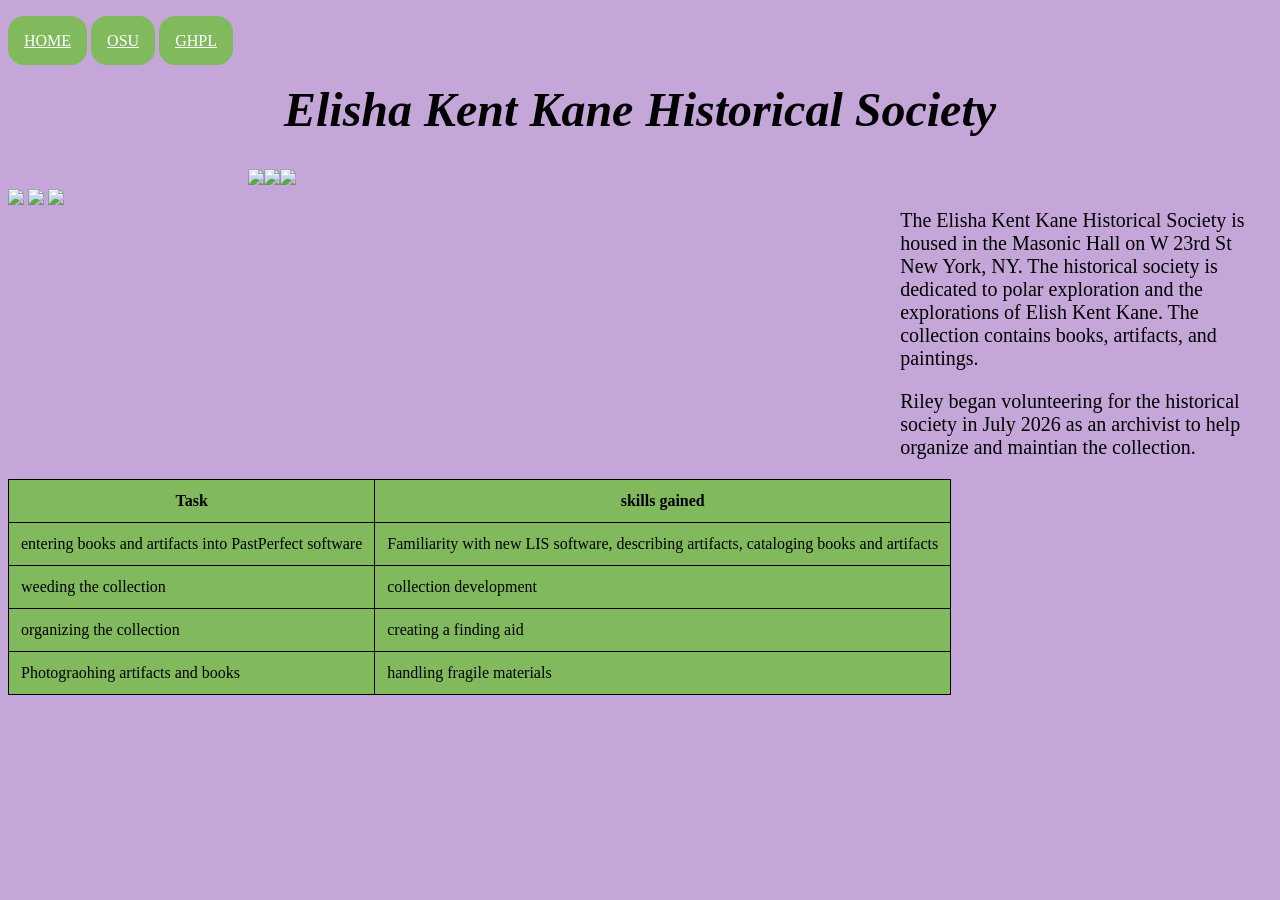
==== EKKHSpage.html @ 893ab721 "Add files via upload" ====
<!DOCTYPE html>
<html lang="en"></html>
<head>
    <meta charset="UTF-8">
    <title>EKKHS Page</title>
            <link rel="stylesheet" type="text/css" href="EKKHSpageCSS.css">

</head>

<body>
     <div class="navigation">
        <a class="link-item" href="index.html">HOME</a>
        <a class="link-item" href="../OSUpage/OSUPage.html">OSU</a>
        <a class="link-item" href="../ghplpage/ghplpage.html">GHPL</a>

    </div>
    <h1>Elisha Kent Kane Historical Society</h1>

 <div class="starrow">
    <div class="column-1">
        <image class="banner" src="../site_images/stars.png"></image>
        </div>
        <div class="column-2">
   <image class="banner" src="../site_images/stars.png"></image>
   </div>
   <div class="column-3">
       <image class="banner" src="../site_images/stars.png"></image>
   </div>
   </div>
   <div class="row">
    <div class="column-left">
         <image class="img" src="../site_images/EKKHS.photo.1.png"></image>
         <image class="img" src="../site_images/EKKHS.photo.2.png"></image>
         <image class="img" src="../site_images/EKKHS.photo.3.png"></image>
    </div>
       <div class="column-right">
   <p>The Elisha Kent Kane Historical Society is housed in the Masonic Hall on W 23rd St New York, NY. The historical society is dedicated to polar exploration and the explorations of Elish Kent Kane.
            The collection contains books, artifacts, and paintings. 
        </p>
        <p>
            Riley began volunteering for the historical society in July 2026 as an archivist to help organize and maintian the collection. 
        </p>
        </div>

        </div>
<div class="skills-table">
    <table>
        <tr>
            <th>Task</th>
            <th>skills gained</th>
        </tr>
        <tr>
            <td>entering books and artifacts into PastPerfect software</td>
            <td>Familiarity with new LIS software, describing artifacts, cataloging books and artifacts</td>
        </tr>
        <tr>
            <td>weeding the collection</td>
            <td>collection development</td>
        </tr>
        <tr>
            <td>organizing the collection</td>
            <td>creating a finding aid</td>
        </tr>
        <tr>
            <td>Photograohing artifacts and books</td>
            <td>handling fragile materials</td>
        </tr>
    </table>
</div>
<div>
   
</div>
</body>
---- EKKHSpageCSS.css ----
body{
            background-color: #c5a6d9;
        }
        .navigation{
            text-align: left;
            margin-top: 2em;
        }
        .link-item{
        background-color: #80BA5D;
         color: white;
        padding: 1em;
        border-radius: 1em; 
        }
        h1{
            text-align: center;
            font-size: 3em;
            font-style:italic;
        }
          .banner{
            width: 300px;
        }
        .starrow{
            display:flex;
            flex-direction: row;
            margin-left:15em;
        }
        .row{
            display: flex;
            flex-direction: row;
        }
        .column-left{
            font-size: 1em;
            width:75em;
        }
          .img{
            width: 300px;
            height: auto;
        }
        .column-right{
            width:25em;
            font-size: 1.25em;
        }
        table,th,tr,td{
            border-collapse: collapse;
            border: solid;
            border-width: .10em;
            border-color: black;
            background-color:#80BA5D;
            padding: .75em;
        }
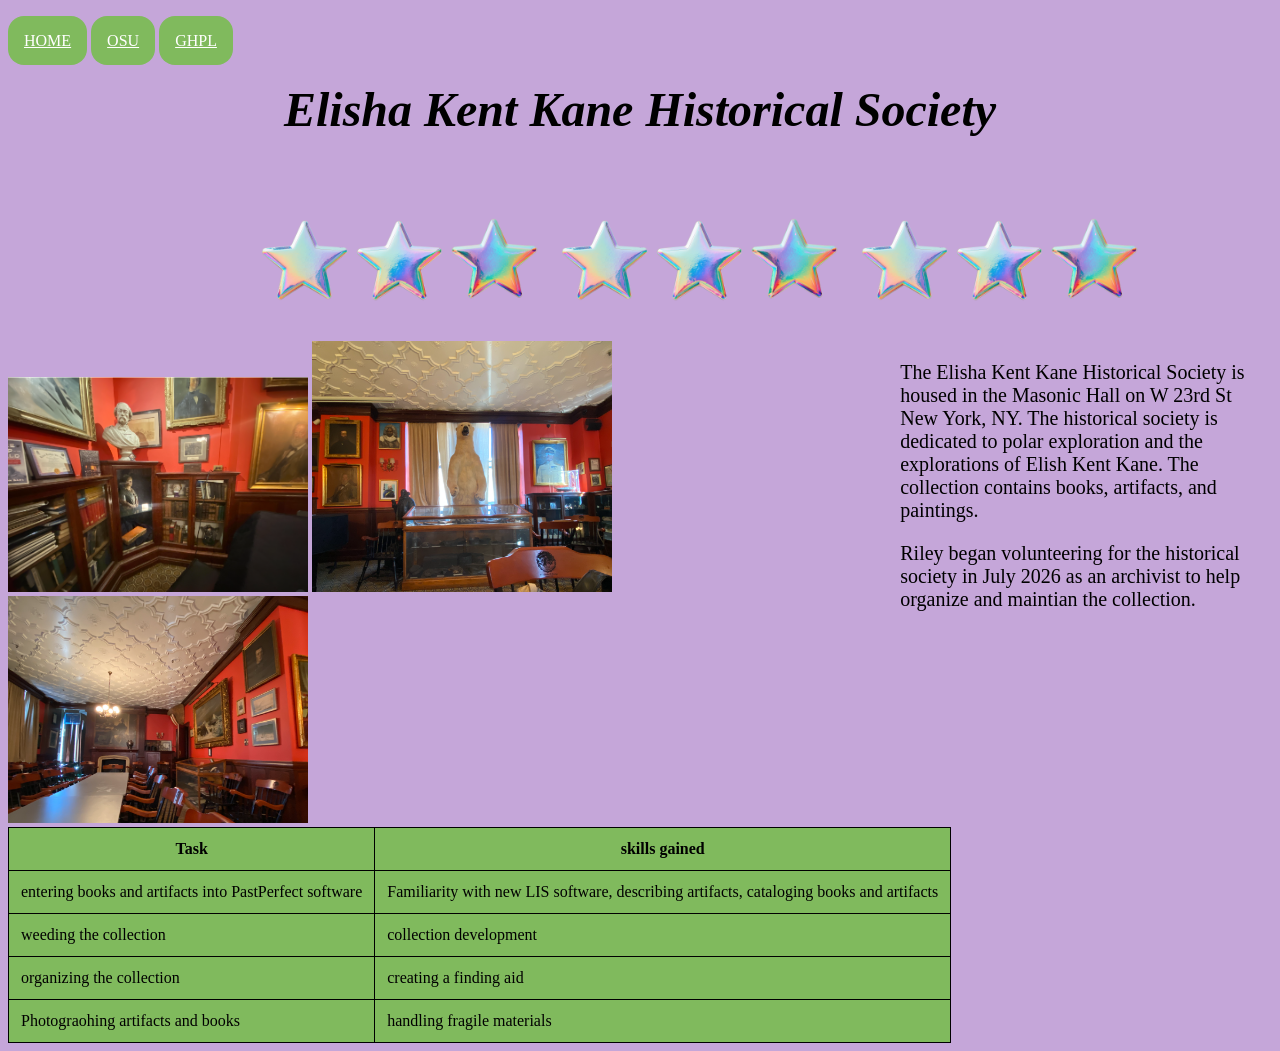
==== commit 124edb25: "EKKHSpage.html" ====
--- a/EKKHSpage.html
+++ b/EKKHSpage.html
@@ -10,28 +10,28 @@
 <body>
      <div class="navigation">
         <a class="link-item" href="index.html">HOME</a>
-        <a class="link-item" href="../OSUpage/OSUPage.html">OSU</a>
-        <a class="link-item" href="../ghplpage/ghplpage.html">GHPL</a>
+        <a class="link-item" href="OSUPage.html">OSU</a>
+        <a class="link-item" href="ghplpage.html">GHPL</a>
 
     </div>
     <h1>Elisha Kent Kane Historical Society</h1>
 
  <div class="starrow">
     <div class="column-1">
-        <image class="banner" src="../site_images/stars.png"></image>
+        <image class="banner" src="stars.png"></image>
         </div>
         <div class="column-2">
-   <image class="banner" src="../site_images/stars.png"></image>
+   <image class="banner" src="stars.png"></image>
    </div>
    <div class="column-3">
-       <image class="banner" src="../site_images/stars.png"></image>
+       <image class="banner" src="stars.png"></image>
    </div>
    </div>
    <div class="row">
     <div class="column-left">
-         <image class="img" src="../site_images/EKKHS.photo.1.png"></image>
-         <image class="img" src="../site_images/EKKHS.photo.2.png"></image>
-         <image class="img" src="../site_images/EKKHS.photo.3.png"></image>
+         <image class="img" src="EKKHS.photo.1.png"></image>
+         <image class="img" src="EKKHS.photo.2.png"></image>
+         <image class="img" src="EKKHS.photo.3.png"></image>
     </div>
        <div class="column-right">
    <p>The Elisha Kent Kane Historical Society is housed in the Masonic Hall on W 23rd St New York, NY. The historical society is dedicated to polar exploration and the explorations of Elish Kent Kane.
@@ -70,4 +70,4 @@
 <div>
    
 </div>
-</body>+</body>
